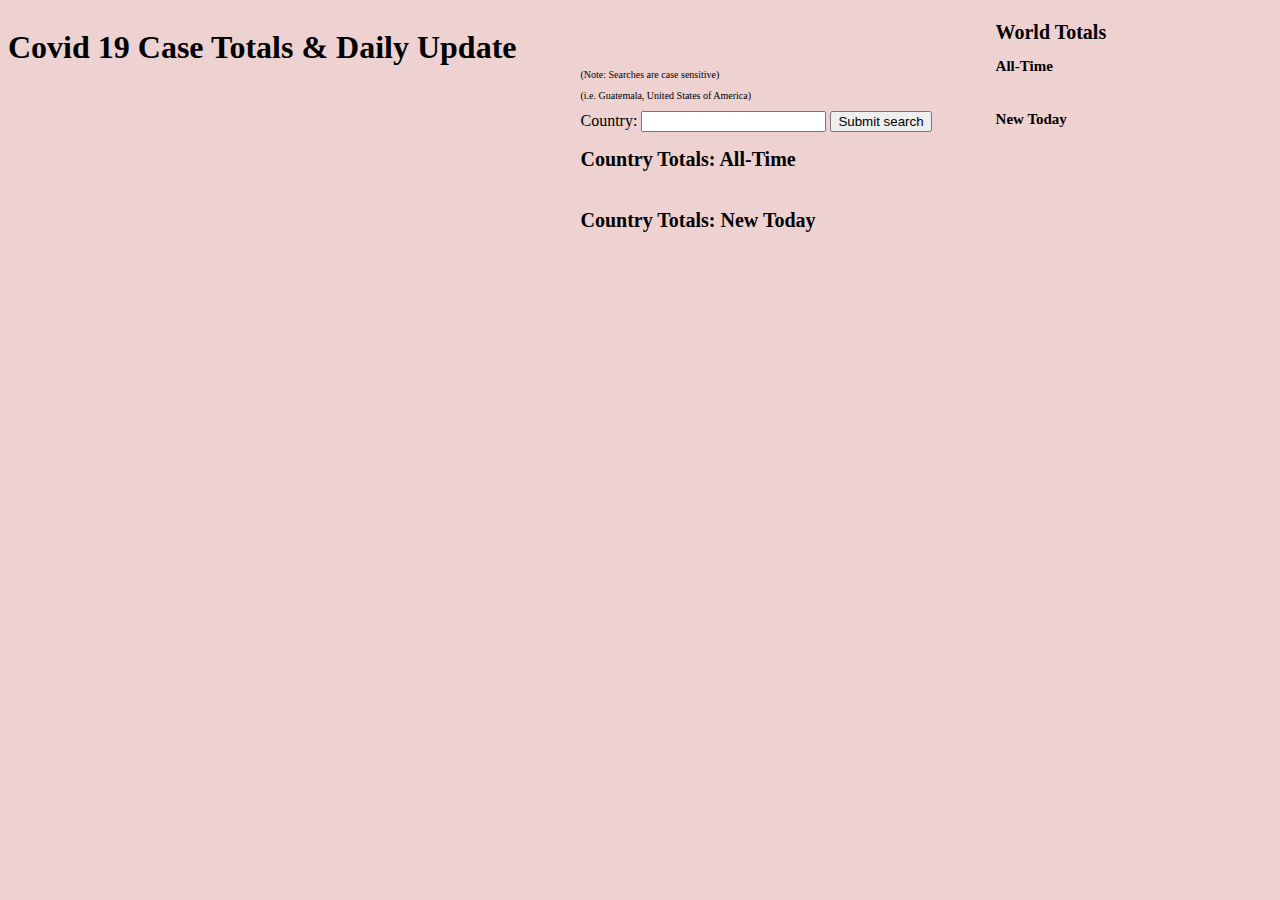
==== javaScriptNovember2020/JavaScriptAssignments/01-GoldBadge/API-Project/index.html @ f1fcffba "1150 Backup 12/11/20" ====
<!DOCTYPE html>
<html lang="en">
  <head>
    <meta charset="UTF-8" />
    <meta name="viewport" content="width=device-width, initial-scale=1.0" />
    <title>Covid 19 Update</title>
    <link rel="stylesheet" href="apiproject.css" />
  </head>
  <body>
    <div class="topBar">
      <h1 class="header">Covid 19 Case Totals & Daily Update</h1>

    </div>



    <div class="countryResultsSection">
      <div class="searchForm">
        <!--Search Form-->
        <form>
          <p>
            <p class="note">(Note: Searches are case sensitive)</p>
            <p class="note">(i.e. Guatemala, United States of America)</p>
            <label for="searchCountry">Country: </label>
            <input type="text" id="search" class="search" required />
            <button class="submit">Submit search</button>
          </p>
        </form>
      </div>
      <div class="countryTotals">
        <h1>Country Totals: All-Time</h1>
        <h2 class="countryTotalDeaths"></h2>
        <h2 class="countryTotalConfirmed"></h2>
        <h2 class="countryTotalRecovered"></h2>
        <br />
        <h1>Country Totals: New Today</h1>
        <h2 class="countryNewDeaths"></h2>
        <h2 class="countryNewConfirmed"></h2>
        <h2 class="countryNewRecovered"></h2>
      </div>
    </div>

    <div class="worldResultsSection">
      <div class="worldTotals">
        <h1>World Totals</h1>
        <h2>All-Time</h2>
        <h3 class="worldTotalDeaths"></h3>
        <h3 class="worldTotalConfirmed"></h3>
        <h3 class="worldTotalRecovered"></h3>
        <br />
        <h2>New Today</h2>
        <h3 class="worldNewDeaths"></h3>
        <h3 class="worldNewConfirmed"></h3>
        <h3 class="worldNewRecovered"></h3>
      </div>
    </div>

    <script type="text/javascript" src="apiproject.js"></script>
  </body>
</html>
---- javaScriptNovember2020/JavaScriptAssignments/01-GoldBadge/API-Project/apiproject.css ----
html {
  background-color: rgb(238, 209, 209);
}

body {
  font-family: lato;
  display: flex;
}

.topBar {
  justify-items: center;
}

.note {
  font-size: 10px;
}

.countryResultsSection {
  position: relative;
  padding: 5vh 5vw;
}

.countryTotals {
  font-size: 10px;
}

.worldTotals {
  position: relative;

  font-size: 10px;
}
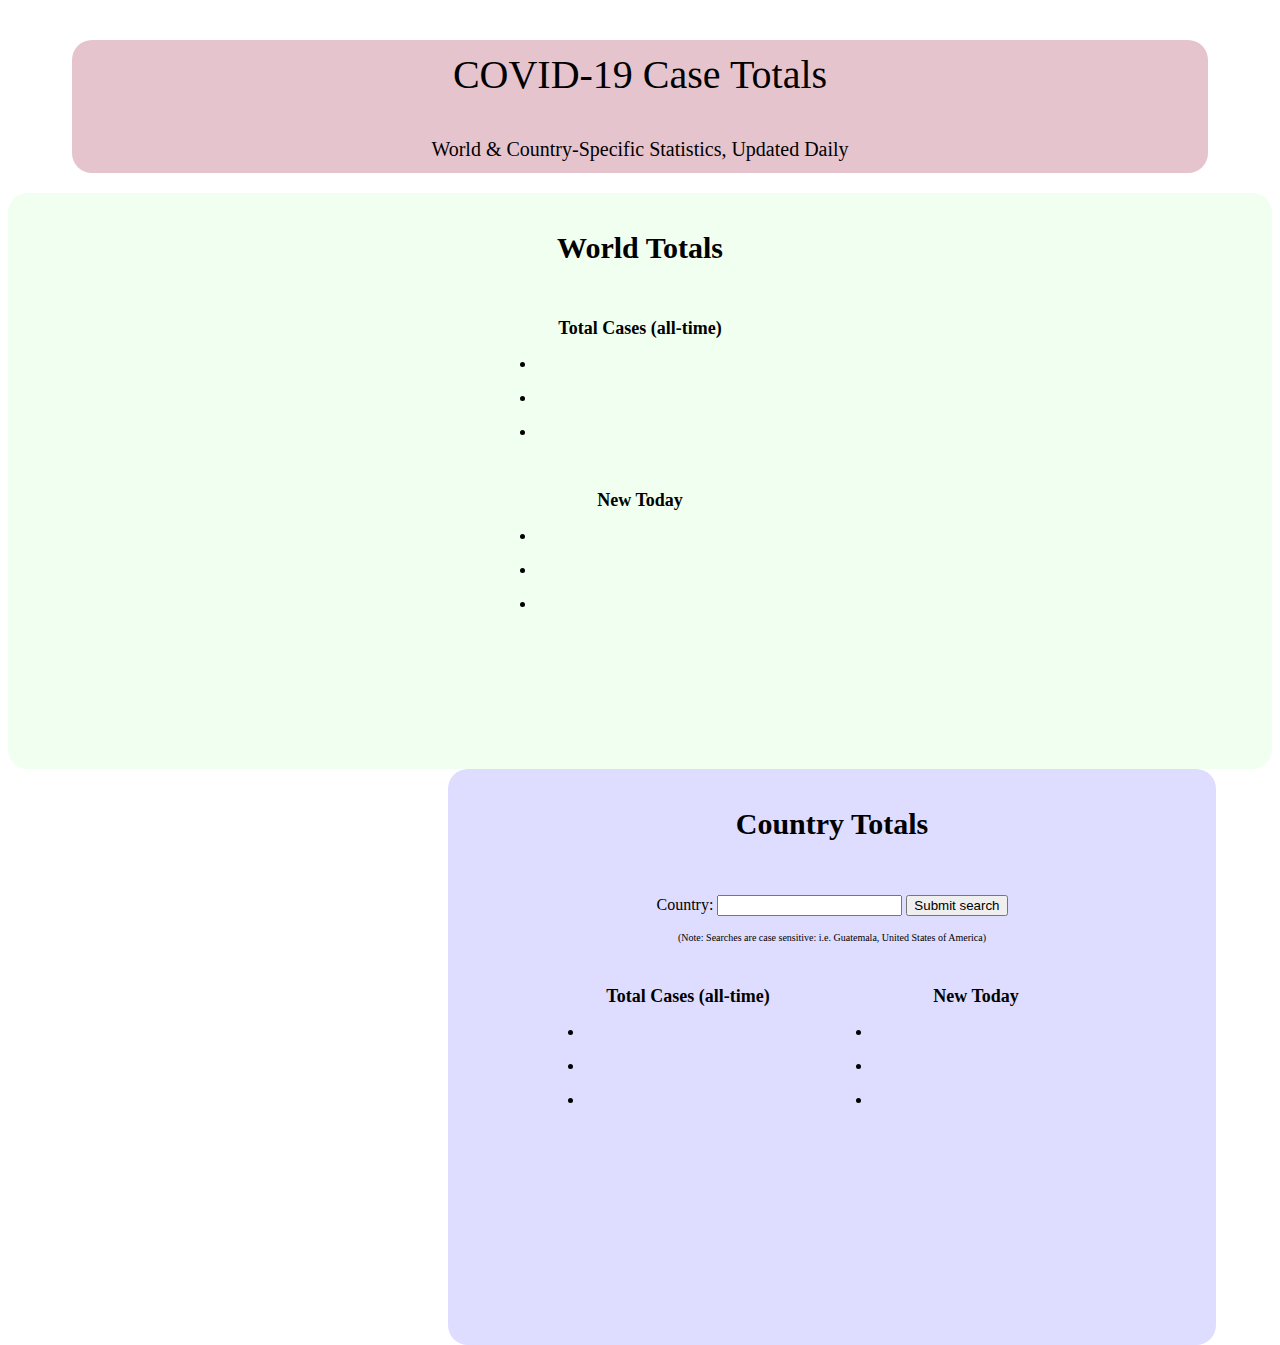
==== commit 24b729c5: "api-project-V1" ====
--- a/javaScriptNovember2020/JavaScriptAssignments/01-GoldBadge/API-Project/index.html
+++ b/javaScriptNovember2020/JavaScriptAssignments/01-GoldBadge/API-Project/index.html
@@ -4,57 +4,144 @@
     <meta charset="UTF-8" />
     <meta name="viewport" content="width=device-width, initial-scale=1.0" />
     <title>Covid 19 Update</title>
+    <!--Bootstrap CSS Link-->
+    <link
+      href="https://cdn.jsdelivr.net/npm/bootstrap@5.0.0-beta1/dist/css/bootstrap.min.css"
+      rel="stylesheet"
+      integrity="sha384-giJF6kkoqNQ00vy+HMDP7azOuL0xtbfIcaT9wjKHr8RbDVddVHyTfAAsrekwKmP1"
+      crossorigin="anonymous"
+    />
+    <!--Internal CSS Link-->
     <link rel="stylesheet" href="apiproject.css" />
   </head>
   <body>
-    <div class="topBar">
-      <h1 class="header">Covid 19 Case Totals & Daily Update</h1>
+    <!--TopBar-->
 
-    </div>
+    <nav class="topBar">
+      <p class="header">COVID-19 Case Totals</p>
+      <p class="subHeader">
+        World & Country-Specific Statistics, Updated Daily
+      </p>
+    </nav>
+    <!--EndTopBar-->
 
+    <div class="container">
+      <div class="row">
+        <!--StartWorld-->
+        <div class="col-4" id="worldContainer">
+          <div class="worldResultsSection">
+            <div class="worldTotals">
+              <h1>World Totals</h1>
+              <br />
+              <div class="card" style="width: 18rem">
+                <div class="card-header">
+                  <h2>Total Cases (all-time)</h2>
+                </div>
+                <ul class="list-group list-group-flush">
+                  <li class="list-group-item">
+                    <h3 class="worldTotalDeaths"></h3>
+                  </li>
+                  <li class="list-group-item">
+                    <h3 class="worldTotalConfirmed"></h3>
+                  </li>
+                  <li class="list-group-item">
+                    <h3 class="worldTotalRecovered"></h3>
+                  </li>
+                </ul>
+              </div>
 
+              <br />
 
-    <div class="countryResultsSection">
-      <div class="searchForm">
-        <!--Search Form-->
-        <form>
-          <p>
-            <p class="note">(Note: Searches are case sensitive)</p>
-            <p class="note">(i.e. Guatemala, United States of America)</p>
-            <label for="searchCountry">Country: </label>
-            <input type="text" id="search" class="search" required />
-            <button class="submit">Submit search</button>
-          </p>
-        </form>
-      </div>
-      <div class="countryTotals">
-        <h1>Country Totals: All-Time</h1>
-        <h2 class="countryTotalDeaths"></h2>
-        <h2 class="countryTotalConfirmed"></h2>
-        <h2 class="countryTotalRecovered"></h2>
-        <br />
-        <h1>Country Totals: New Today</h1>
-        <h2 class="countryNewDeaths"></h2>
-        <h2 class="countryNewConfirmed"></h2>
-        <h2 class="countryNewRecovered"></h2>
+              <div class="card" style="width: 18rem">
+                <div class="card-header">
+                  <h2>New Today</h2>
+                </div>
+                <ul class="list-group list-group-flush">
+                  <li class="list-group-item">
+                    <h3 class="worldNewDeaths"></h3>
+                  </li>
+                  <li class="list-group-item">
+                    <h3 class="worldNewConfirmed"></h3>
+                  </li>
+                  <li class="list-group-item">
+                    <h3 class="worldNewRecovered"></h3>
+                  </li>
+                </ul>
+              </div>
+            </div>
+          </div>
+        </div>
+        <!--EndWorld lol-->
+
+        <!--StartCountry-->
+        <div class="col-6" style="float: right" id="countryContainer">
+          <div class="countryResultsSection">
+            <div class="searchForm">
+              <!--Search Form-->
+              <h1 class="countryTotalHeader">Country Totals</h1>
+              <br />
+              <form>
+                <p id="searchBar">
+                  <label for="searchCountry">Country: </label>
+                  <input type="text" id="search" class="search" required />
+                  <button class="submit">Submit search</button>
+                </p>
+              </form>
+              <p class="note">
+                (Note: Searches are case sensitive: i.e. Guatemala, United
+                States of America)
+              </p>
+            </div>
+            <!--StartCountryCards-->
+            <br />
+            <div class="countryCards">
+              <div class="card" style="width: 18rem">
+                <div class="card-header"><h2>Total Cases (all-time)</h2></div>
+                <ul class="list-group list-group-flush">
+                  <li class="list-group-item">
+                    <h3 class="countryTotalDeaths"></h3>
+                  </li>
+                  <li class="list-group-item">
+                    <h3 class="countryTotalConfirmed"></h3>
+                  </li>
+                  <li class="list-group-item">
+                    <h3 class="countryTotalRecovered"></h3>
+                  </li>
+                </ul>
+              </div>
+
+              <div class="card" style="width: 18rem">
+                <div class="card-header">
+                  <h2>New Today</h2>
+                </div>
+                <ul class="list-group list-group-flush">
+                  <li class="list-group-item">
+                    <h3 class="countryNewDeaths"></h3>
+                  </li>
+                  <li class="list-group-item">
+                    <h3 class="countryNewConfirmed"></h3>
+                  </li>
+                  <li class="list-group-item">
+                    <h3 class="countryNewRecovered"></h3>
+                  </li>
+                </ul>
+              </div>
+            </div>
+            <!--EndCOuntryCards-->
+          </div>
+        </div>
+
+        <!--EndCountry-->
       </div>
     </div>
 
-    <div class="worldResultsSection">
-      <div class="worldTotals">
-        <h1>World Totals</h1>
-        <h2>All-Time</h2>
-        <h3 class="worldTotalDeaths"></h3>
-        <h3 class="worldTotalConfirmed"></h3>
-        <h3 class="worldTotalRecovered"></h3>
-        <br />
-        <h2>New Today</h2>
-        <h3 class="worldNewDeaths"></h3>
-        <h3 class="worldNewConfirmed"></h3>
-        <h3 class="worldNewRecovered"></h3>
-      </div>
-    </div>
-
+    <!--Internal Javascript Link-->
     <script type="text/javascript" src="apiproject.js"></script>
+    <!--Bootstrap Javascript-->
+    <script
+      src="https://cdn.jsdelivr.net/npm/bootstrap@5.0.0-beta1/dist/js/bootstrap.bundle.min.js"
+      integrity="sha384-ygbV9kiqUc6oa4msXn9868pTtWMgiQaeYH7/t7LECLbyPA2x65Kgf80OJFdroafW"
+      crossorigin="anonymous"
+    ></script>
   </body>
 </html>
--- a/javaScriptNovember2020/JavaScriptAssignments/01-GoldBadge/API-Project/apiproject.css
+++ b/javaScriptNovember2020/JavaScriptAssignments/01-GoldBadge/API-Project/apiproject.css
@@ -1,31 +1,83 @@
 html {
-  background-color: rgb(238, 209, 209);
 }
 
 body {
   font-family: lato;
-  display: flex;
 }
 
 .topBar {
-  justify-items: center;
+  background-color: rgb(230, 196, 205);
+  margin-top: 2vh;
+  margin-left: 5vw;
+  margin-right: 5vw;
+  border: none;
+  border-radius: 20px;
+}
+
+.header {
+  color: black;
+  text-align: center;
+  padding-top: 1%;
+  font-size: 40px;
+}
+
+.subHeader {
+  color: black;
+  text-align: center;
+  padding-bottom: 1%;
+  font-size: 20px;
 }
 
 .note {
   font-size: 10px;
 }
 
-.countryResultsSection {
-  position: relative;
-  padding: 5vh 5vw;
+h1 {
+  text-align: center;
+  font-size: 30px;
 }
 
-.countryTotals {
-  font-size: 10px;
+h2 {
+  font-size: 18px;
+  text-align: center;
 }
 
-.worldTotals {
+h3 {
+  font-size: 13px;
+}
+
+#worldContainer {
+  display: flex;
+  justify-content: center;
+  background-color: honeydew;
+  border: none;
+  border-radius: 20px;
+  padding-bottom: 2vh;
+  padding-top: 2vh;
+  height: 60vh;
+}
+
+.countryTotalHeader {
+}
+
+#countryContainer {
+  position: absolute;
+  right: 5vw;
+  width: 60vw;
+  background-color: rgb(222, 220, 255);
+  border: none;
+  border-radius: 20px;
+  padding-bottom: 2vh;
+  padding-top: 2vh;
+  height: 60vh;
+}
+
+.searchForm {
   position: relative;
+  text-align: center;
+}
 
-  font-size: 10px;
+.countryCards {
+  display: flex;
+  justify-content: center;
 }
